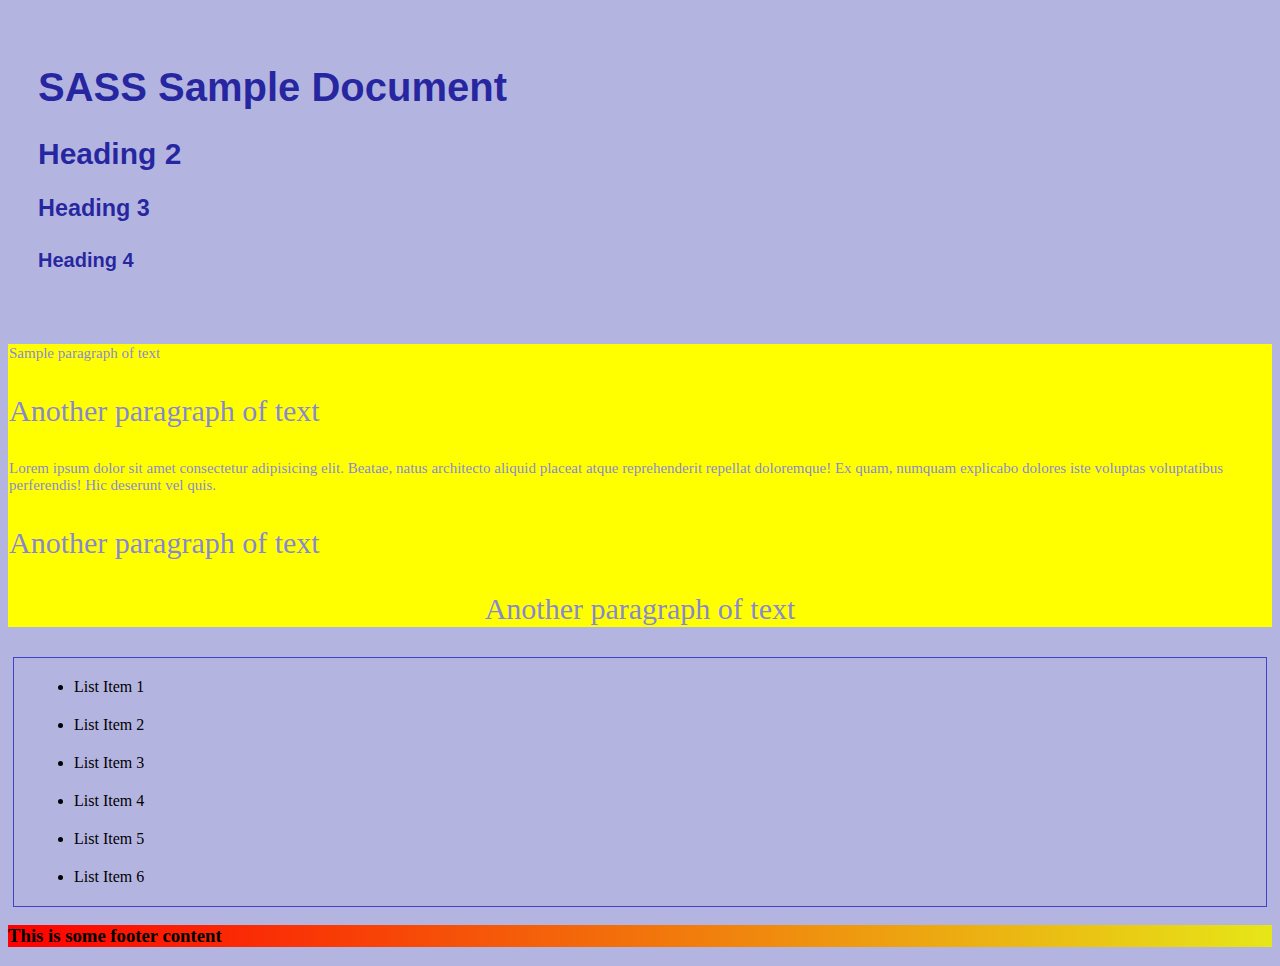
==== preprocesoryProjektStartowy/index.html @ a280123e "sass" ====
<!DOCTYPE html>
<html lang="en">
    <head>
        <title>Nic nie znaczący dokument</title>
        <link rel="stylesheet" href="main.css" type="text/css">
    </head>
    <link rel="stylesheet" href="main.css">
    <body>
        <div id="pagecontent">
            <header>
                <h1>SASS Sample Document</h1>
                <h2>Heading 2</h2>
                <h3>Heading 3</h3>
                <h4>Heading 4</h4>
            </header>
            <div id="references">
                <p id="mypara">Sample paragraph of text</p>
                <p class="important">Another paragraph of text</p>
                <p>Lorem ipsum dolor sit amet consectetur adipisicing elit. Beatae, natus architecto aliquid placeat atque reprehenderit repellat doloremque! Ex quam, numquam explicabo dolores iste voluptas voluptatibus perferendis! Hic deserunt vel quis.</p>
                <p class="important">Another paragraph of text</p>
                <p class="veryimportant">Another paragraph of text</p>

            </div>
            <div>
                <ul id="list1">
                <li>List Item 1</li>
                <li>List Item 2</li>
                <li>List Item 3</li>
                <li>List Item 4</li>
                <li>List Item 5</li>
                <li>List Item 6</li>
                </ul>
            </div>
            <footer>
                <h3>This is some footer content</h3>
            </footer>
        </div>
    </body>
</html>
---- preprocesoryProjektStartowy/main.css ----
p {
  color: rgba(123, 123, 235, 0.911);
  padding: 1px;
}

div ul {
  margin: 5px;
  border: 1px solid #4242c4;
}

div li {
  margin: 20px;
}

body {
  background-color: #b4b4e0;
}

header {
  color: rgba(24, 24, 155, 0.911);
  padding: 30px;
  font-size: 20px;
  font-family: arial;
}

p.important, p.veryimportant {
  font-size: 30px;
  font-weight: solid;
}

p.veryimportant {
  text-align: center;
}

footer {
  background-image: linear-gradient(to right, red, #e6e617);
}

#references {
  background-color: yellow;
  font-size: 15px;
}
---- preprocesoryProjektStartowy/main.css ----
p {
  color: rgba(123, 123, 235, 0.911);
  padding: 1px;
}

div ul {
  margin: 5px;
  border: 1px solid #4242c4;
}

div li {
  margin: 20px;
}

body {
  background-color: #b4b4e0;
}

header {
  color: rgba(24, 24, 155, 0.911);
  padding: 30px;
  font-size: 20px;
  font-family: arial;
}

p.important, p.veryimportant {
  font-size: 30px;
  font-weight: solid;
}

p.veryimportant {
  text-align: center;
}

footer {
  background-image: linear-gradient(to right, red, #e6e617);
}

#references {
  background-color: yellow;
  font-size: 15px;
}
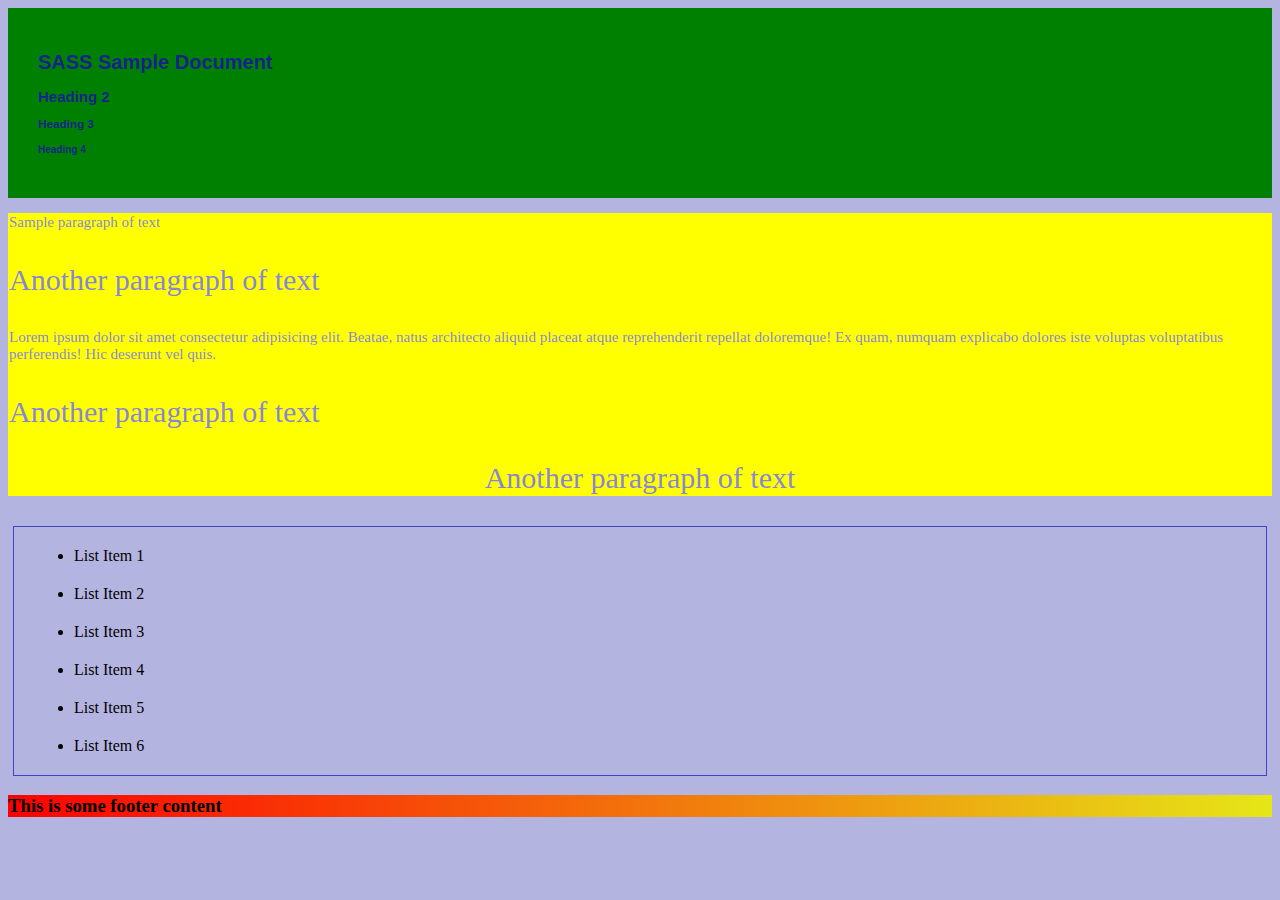
==== commit 138455e2: "koniec" ====
--- a/preprocesoryProjektStartowy/index.html
+++ b/preprocesoryProjektStartowy/index.html
@@ -7,12 +7,12 @@
     <link rel="stylesheet" href="main.css">
     <body>
         <div id="pagecontent">
-            <header>
+            <header id="div_wazne">
                 <h1>SASS Sample Document</h1>
                 <h2>Heading 2</h2>
                 <h3>Heading 3</h3>
                 <h4>Heading 4</h4>
-            </header>
+            </header>  
             <div id="references">
                 <p id="mypara">Sample paragraph of text</p>
                 <p class="important">Another paragraph of text</p>
--- a/preprocesoryProjektStartowy/main.css
+++ b/preprocesoryProjektStartowy/main.css
@@ -40,3 +40,8 @@
   background-color: yellow;
   font-size: 15px;
 }
+
+#div_wazne {
+  background-color: green;
+  font-size: 10px;
+}
--- a/preprocesoryProjektStartowy/main.css
+++ b/preprocesoryProjektStartowy/main.css
@@ -40,3 +40,8 @@
   background-color: yellow;
   font-size: 15px;
 }
+
+#div_wazne {
+  background-color: green;
+  font-size: 10px;
+}
